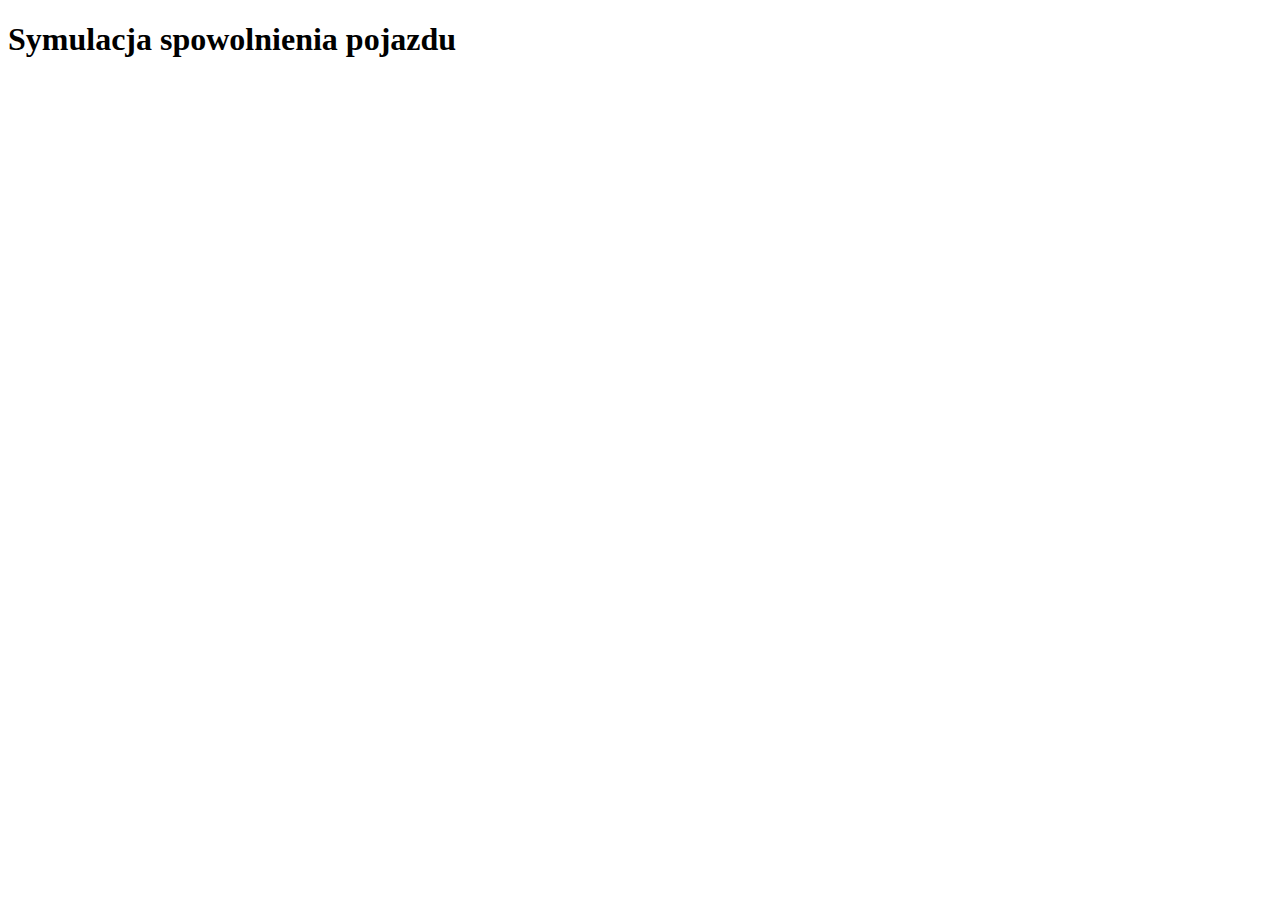
==== templates/index.html @ 3f349136 "Dodanie plikow" ====
<!DOCTYPE html>
<html lang="pl">
<head>
    <meta charset="UTF-8" />
    <title>Symulacja hamowania</title>
    <!-- Załączamy Plotly z CDN -->
    <script src="https://cdn.plot.ly/plotly-latest.min.js"></script>
</head>
<body>
    <h1>Symulacja spowolnienia pojazdu</h1>
    <div id="myPlot" style="width:800px;height:500px;"></div>

    <script>
    // Po załadowaniu strony pobieramy dane z /data
    fetch('/data')
        .then(response => response.json())
        .then(data => {
            const time = data.time;
            const velocity = data.velocity;

            // Przygotowanie danych wstępnych do wykresu
            var trace = {
                x: [time[0]], 
                y: [velocity[0]],
                mode: 'lines',
                line: {color: 'blue'},
                name: 'Prędkość'
            };

            var layout = {
                title: 'Prędkość pojazdu w czasie',
                xaxis: { title: 'Czas [s]' },
                yaxis: { title: 'Prędkość [m/s]' }
            };

            // Inicjalizacja wykresu
            Plotly.newPlot('myPlot', [trace], layout);

            // Funkcja do animacji
            let currentIndex = 0;
            const interval = 100; // interwał w ms między aktualizacjami (np. 100 ms)

            const timer = setInterval(() => {
                currentIndex++;
                if (currentIndex >= time.length) {
                    clearInterval(timer);
                } else {
                    // Uaktualniamy dane
                    Plotly.extendTraces('myPlot', {
                        x: [[time[currentIndex]]],
                        y: [[velocity[currentIndex]]]
                    }, [0]);
                }
            }, interval);

        })
        .catch(error => console.error(error));
    </script>
</body>
</html>
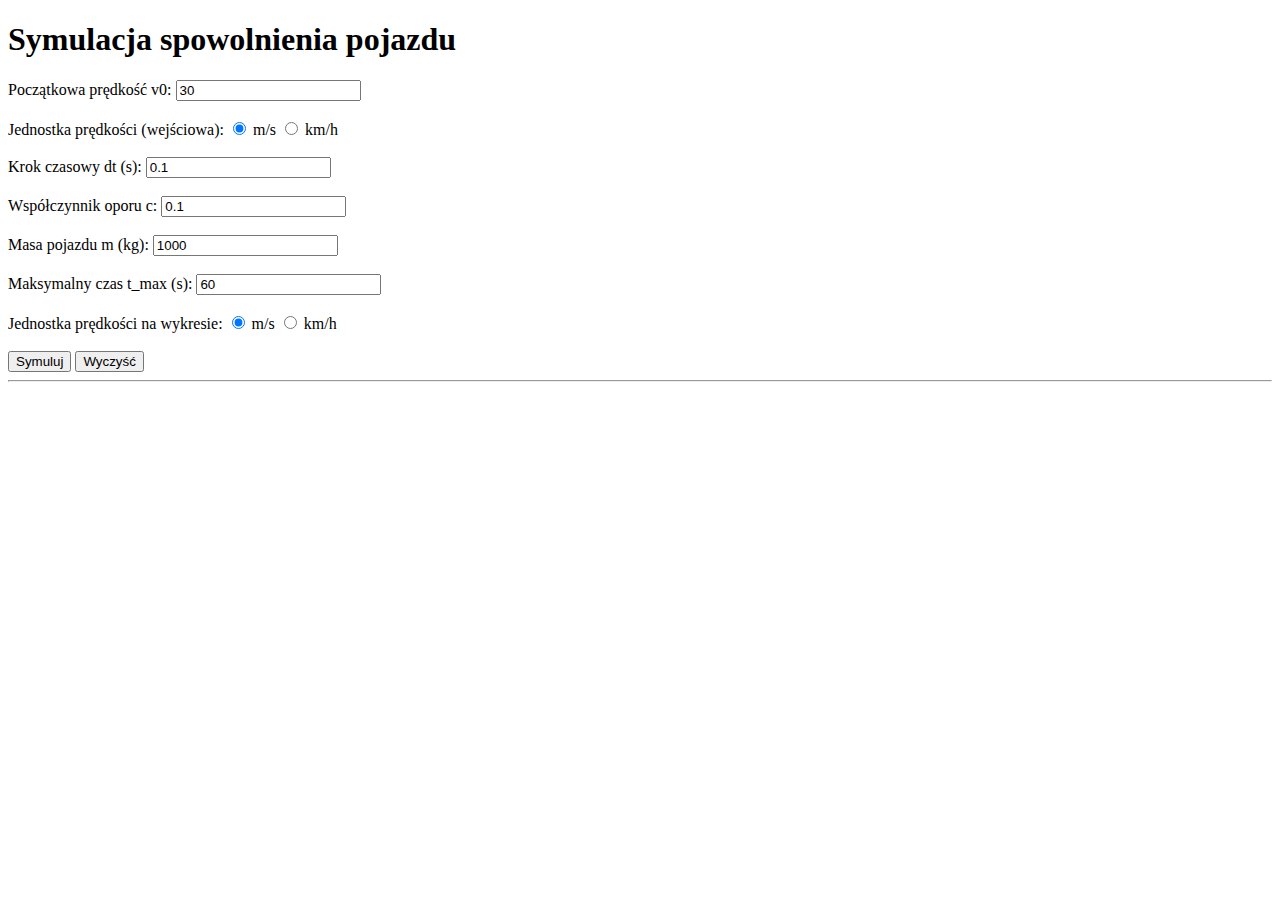
==== commit 8bd897c1: "Poprawki kodu" ====
--- a/templates/index.html
+++ b/templates/index.html
@@ -8,53 +8,175 @@
 </head>
 <body>
     <h1>Symulacja spowolnienia pojazdu</h1>
+
+    <form id="paramForm">
+        <!-- Wartość v0 (liczba) -->
+        <label for="v0">Początkowa prędkość v0:</label>
+        <input type="number" id="v0" value="30" step="0.1">
+        <br><br>
+
+        <!-- Jednostka prędkości wejściowa -->
+        <label>Jednostka prędkości (wejściowa):</label>
+        <input type="radio" name="velocityUnitInput" value="ms" checked> m/s
+        <input type="radio" name="velocityUnitInput" value="kmh"> km/h
+        <br><br>
+
+        <!-- Krok czasowy, współczynnik oporu, masa, czas -->
+        <label>
+            Krok czasowy dt (s):
+            <input type="number" id="dt" value="0.1" step="0.01">
+        </label>
+        <br><br>
+
+        <label>
+            Współczynnik oporu c:
+            <input type="number" id="c" value="0.1" step="0.01">
+        </label>
+        <br><br>
+
+        <label>
+            Masa pojazdu m (kg):
+            <input type="number" id="mass" value="1000" step="10">
+        </label>
+        <br><br>
+
+        <label>
+            Maksymalny czas t_max (s):
+            <input type="number" id="t_max" value="60" step="1">
+        </label>
+        <br><br>
+
+        <!-- Jednostka prędkości wyjściowa (co chcemy widzieć na wykresie) -->
+        <label>Jednostka prędkości na wykresie:</label>
+        <input type="radio" name="velocityUnitOutput" value="ms" checked> m/s
+        <input type="radio" name="velocityUnitOutput" value="kmh"> km/h
+        <br><br>
+
+        <button type="button" id="simulateBtn">Symuluj</button>
+        <button type="button" id="clearBtn">Wyczyść</button>
+    </form>
+
+    <hr>
+
     <div id="myPlot" style="width:800px;height:500px;"></div>
 
     <script>
-    // Po załadowaniu strony pobieramy dane z /data
-    fetch('/data')
-        .then(response => response.json())
-        .then(data => {
-            const time = data.time;
-            const velocity = data.velocity;
+    // Zmienna globalna do przetrzymywania timer-a animacji,
+    // żeby móc go czyścić przy ponownym kliknięciu lub przycisku "Wyczyść".
+    let simulationTimer = null;
 
-            // Przygotowanie danych wstępnych do wykresu
-            var trace = {
-                x: [time[0]], 
-                y: [velocity[0]],
-                mode: 'lines',
-                line: {color: 'blue'},
-                name: 'Prędkość'
-            };
+    document.getElementById('simulateBtn').addEventListener('click', function() {
+        // Jeżeli mieliśmy uruchomiony interwał z poprzedniej symulacji, wyłączamy go:
+        if (simulationTimer) {
+            clearInterval(simulationTimer);
+            simulationTimer = null;
+        }
 
-            var layout = {
-                title: 'Prędkość pojazdu w czasie',
-                xaxis: { title: 'Czas [s]' },
-                yaxis: { title: 'Prędkość [m/s]' }
-            };
+        // Czyścimy poprzedni wykres (jeżeli istnieje)
+        Plotly.purge('myPlot');
 
-            // Inicjalizacja wykresu
-            Plotly.newPlot('myPlot', [trace], layout);
+        // Zbieramy dane z formularza
+        const v0Input = parseFloat(document.getElementById('v0').value);
+        const dt = parseFloat(document.getElementById('dt').value);
+        const c = parseFloat(document.getElementById('c').value);
+        const m = parseFloat(document.getElementById('mass').value);
+        const t_max = parseFloat(document.getElementById('t_max').value);
 
-            // Funkcja do animacji
-            let currentIndex = 0;
-            const interval = 100; // interwał w ms między aktualizacjami (np. 100 ms)
+        // Jednostka wejściowa v0
+        const velocityUnitInput = document.querySelector('input[name="velocityUnitInput"]:checked').value;
+        // Konwersja do m/s
+        let v0_ms = v0Input;
+        if (velocityUnitInput === 'kmh') {
+            v0_ms = v0Input / 3.6;
+        }
 
-            const timer = setInterval(() => {
-                currentIndex++;
-                if (currentIndex >= time.length) {
-                    clearInterval(timer);
-                } else {
-                    // Uaktualniamy dane
-                    Plotly.extendTraces('myPlot', {
-                        x: [[time[currentIndex]]],
-                        y: [[velocity[currentIndex]]]
-                    }, [0]);
+        // Jednostka wyjściowa
+        const velocityUnitOutput = document.querySelector('input[name="velocityUnitOutput"]:checked').value;
+
+        // Składamy URL do naszego endpointu
+        const url = `/data?v0=${v0_ms}&dt=${dt}&c=${c}&m=${m}&t_max=${t_max}`;
+
+        // Pobieramy dane z serwera
+        fetch(url)
+            .then(response => response.json())
+            .then(data => {
+                const time = data.time;         // [s]
+                let velocity = data.velocity;   // [m/s]
+
+                // Ewentualna konwersja do km/h, jeśli użytkownik wybrał
+                if (velocityUnitOutput === 'kmh') {
+                    velocity = velocity.map(v => v * 3.6);
                 }
-            }, interval);
 
-        })
-        .catch(error => console.error(error));
+                // Przygotowujemy pierwszy punkt do animacji
+                const trace = {
+                    x: [time[0]],
+                    y: [velocity[0]],
+                    mode: 'lines',
+                    line: { color: 'blue' },
+                    name: (velocityUnitOutput === 'kmh')
+                          ? 'Prędkość (km/h)' : 'Prędkość (m/s)'
+                };
+
+                const layout = {
+                    title: 'Prędkość pojazdu w czasie',
+                    xaxis: { title: 'Czas [s]' },
+                    yaxis: {
+                        title: (velocityUnitOutput === 'kmh')
+                               ? 'Prędkość [km/h]' : 'Prędkość [m/s]'
+                    }
+                };
+
+                // Inicjalizacja wykresu
+                Plotly.newPlot('myPlot', [trace], layout);
+
+                // Animacja – dodawanie kolejnych punktów
+                let currentIndex = 0;
+                const intervalMs = 50; // co 50 ms dodajemy kolejny punkt
+
+                simulationTimer = setInterval(() => {
+                    currentIndex++;
+                    if (currentIndex >= time.length) {
+                        clearInterval(simulationTimer);
+                        simulationTimer = null;
+                    } else {
+                        Plotly.extendTraces('myPlot', {
+                            x: [[time[currentIndex]]],
+                            y: [[velocity[currentIndex]]]
+                        }, [0]);
+                    }
+                }, intervalMs);
+            })
+            .catch(error => console.error(error));
+    });
+
+    // Obsługa przycisku „Wyczyść”
+    document.getElementById('clearBtn').addEventListener('click', function() {
+        // Czyścimy ewentualny interwał
+        if (simulationTimer) {
+            clearInterval(simulationTimer);
+            simulationTimer = null;
+        }
+
+        // Czyścimy wykres
+        Plotly.purge('myPlot');
+
+        // Reset formularza do wartości domyślnych
+        // (można użyć document.getElementById("paramForm").reset(), ale wtedy
+        // radio buttony ustawią się na to, co jest w HTML jako "checked".
+        // Jeśli chcemy coś innego - ustawiamy ręcznie.)
+
+        document.getElementById('v0').value = '30';
+        document.getElementById('dt').value = '0.1';
+        document.getElementById('c').value = '0.1';
+        document.getElementById('mass').value = '1000';
+        document.getElementById('t_max').value = '60';
+
+        // Radio input (wejściowa jednostka v0)
+        document.querySelector('input[name="velocityUnitInput"][value="ms"]').checked = true;
+        // Radio output (jednostka wykresu)
+        document.querySelector('input[name="velocityUnitOutput"][value="ms"]').checked = true;
+    });
     </script>
 </body>
 </html>
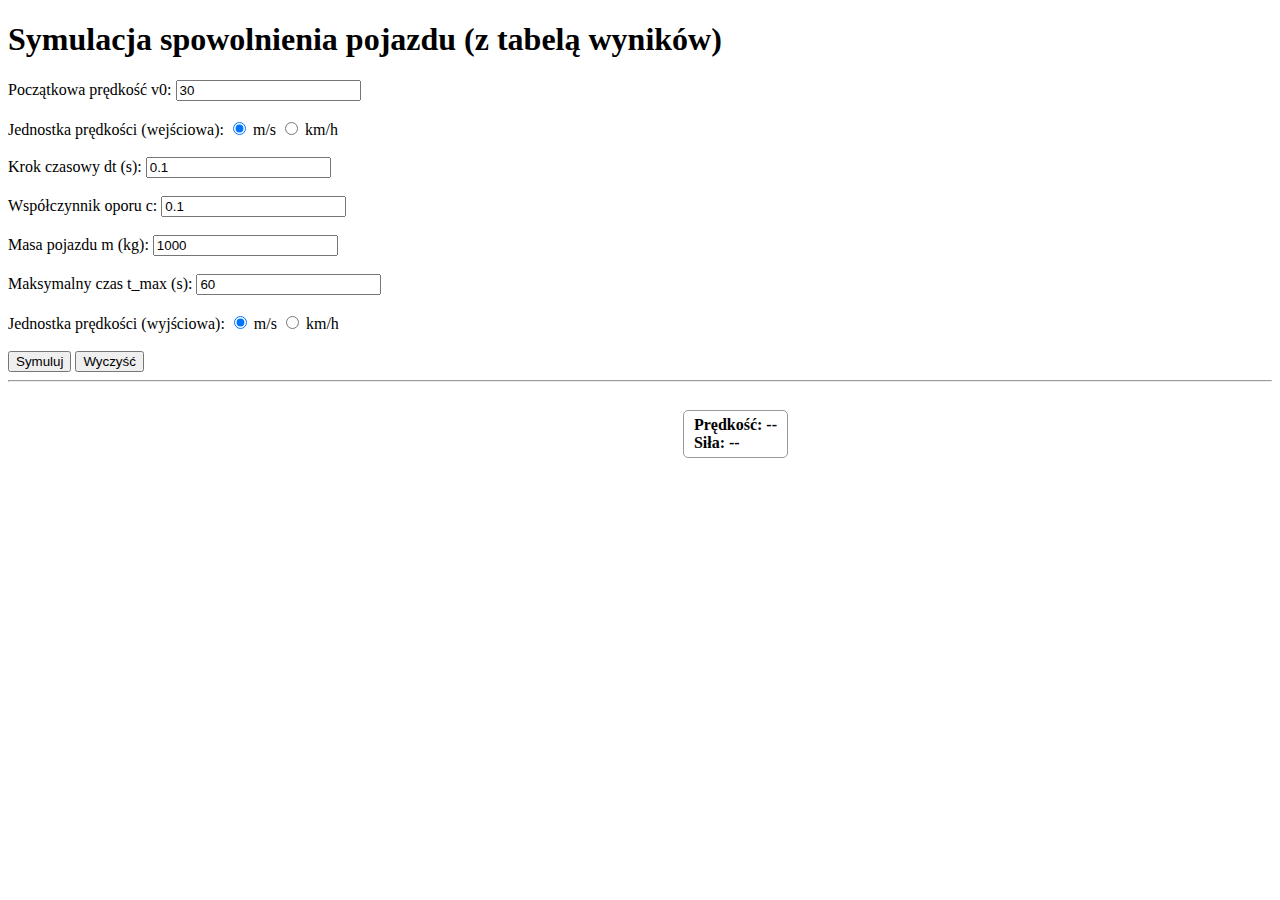
==== commit efaa9aa3: "Dodanie wykresu i poprawa wydajnosci" ====
--- a/templates/index.html
+++ b/templates/index.html
@@ -1,182 +1,297 @@
 <!DOCTYPE html>
 <html lang="pl">
 <head>
-    <meta charset="UTF-8" />
-    <title>Symulacja hamowania</title>
-    <!-- Załączamy Plotly z CDN -->
-    <script src="https://cdn.plot.ly/plotly-latest.min.js"></script>
+  <meta charset="UTF-8" />
+  <title>Symulacja hamowania – tabela wyników</title>
+  <!-- Załączamy Plotly z CDN -->
+  <script src="https://cdn.plot.ly/plotly-latest.min.js"></script>
+  <style>
+    /* Kontener na wykres */
+    #plotContainer {
+      position: relative;
+      width: 800px;
+      height: 500px;
+    }
+    /* Licznik prędkości i siły w rogu wykresu */
+    #infoDisplay {
+      position: absolute;
+      right: 20px;
+      top: 20px;
+      background-color: rgba(255,255,255,0.8);
+      padding: 5px 10px;
+      border: 1px solid #999;
+      border-radius: 5px;
+      font-weight: bold;
+      z-index: 9999; /* aby był nad wykresem */
+    }
+    /* Tabela wyników */
+    #resultsTable table {
+      border-collapse: collapse;
+      margin-top: 20px;
+    }
+    #resultsTable th, #resultsTable td {
+      border: 1px solid #ccc;
+      padding: 5px 10px;
+      text-align: center;
+    }
+    #resultsTable th {
+      background-color: #eee;
+    }
+  </style>
 </head>
 <body>
-    <h1>Symulacja spowolnienia pojazdu</h1>
-
-    <form id="paramForm">
-        <!-- Wartość v0 (liczba) -->
-        <label for="v0">Początkowa prędkość v0:</label>
-        <input type="number" id="v0" value="30" step="0.1">
-        <br><br>
-
-        <!-- Jednostka prędkości wejściowa -->
-        <label>Jednostka prędkości (wejściowa):</label>
-        <input type="radio" name="velocityUnitInput" value="ms" checked> m/s
-        <input type="radio" name="velocityUnitInput" value="kmh"> km/h
-        <br><br>
-
-        <!-- Krok czasowy, współczynnik oporu, masa, czas -->
-        <label>
-            Krok czasowy dt (s):
-            <input type="number" id="dt" value="0.1" step="0.01">
-        </label>
-        <br><br>
-
-        <label>
-            Współczynnik oporu c:
-            <input type="number" id="c" value="0.1" step="0.01">
-        </label>
-        <br><br>
-
-        <label>
-            Masa pojazdu m (kg):
-            <input type="number" id="mass" value="1000" step="10">
-        </label>
-        <br><br>
-
-        <label>
-            Maksymalny czas t_max (s):
-            <input type="number" id="t_max" value="60" step="1">
-        </label>
-        <br><br>
-
-        <!-- Jednostka prędkości wyjściowa (co chcemy widzieć na wykresie) -->
-        <label>Jednostka prędkości na wykresie:</label>
-        <input type="radio" name="velocityUnitOutput" value="ms" checked> m/s
-        <input type="radio" name="velocityUnitOutput" value="kmh"> km/h
-        <br><br>
-
-        <button type="button" id="simulateBtn">Symuluj</button>
-        <button type="button" id="clearBtn">Wyczyść</button>
-    </form>
-
-    <hr>
-
-    <div id="myPlot" style="width:800px;height:500px;"></div>
-
-    <script>
-    // Zmienna globalna do przetrzymywania timer-a animacji,
-    // żeby móc go czyścić przy ponownym kliknięciu lub przycisku "Wyczyść".
-    let simulationTimer = null;
-
-    document.getElementById('simulateBtn').addEventListener('click', function() {
-        // Jeżeli mieliśmy uruchomiony interwał z poprzedniej symulacji, wyłączamy go:
-        if (simulationTimer) {
+
+<h1>Symulacja spowolnienia pojazdu (z tabelą wyników)</h1>
+
+<form id="paramForm">
+  <label>Początkowa prędkość v0:</label>
+  <input type="number" id="v0" value="30" step="0.1">
+  <br><br>
+
+  <label>Jednostka prędkości (wejściowa):</label>
+  <input type="radio" name="velocityUnitInput" value="ms" checked> m/s
+  <input type="radio" name="velocityUnitInput" value="kmh"> km/h
+  <br><br>
+
+  <label>Krok czasowy dt (s):</label>
+  <input type="number" id="dt" value="0.1" step="0.01">
+  <br><br>
+
+  <label>Współczynnik oporu c:</label>
+  <input type="number" id="c" value="0.1" step="0.01">
+  <br><br>
+
+  <label>Masa pojazdu m (kg):</label>
+  <input type="number" id="mass" value="1000" step="10">
+  <br><br>
+
+  <label>Maksymalny czas t_max (s):</label>
+  <input type="number" id="t_max" value="60" step="1">
+  <br><br>
+
+  <label>Jednostka prędkości (wyjściowa):</label>
+  <input type="radio" name="velocityUnitOutput" value="ms" checked> m/s
+  <input type="radio" name="velocityUnitOutput" value="kmh"> km/h
+  <br><br>
+
+  <button type="button" id="simulateBtn">Symuluj</button>
+  <button type="button" id="clearBtn">Wyczyść</button>
+</form>
+
+<hr>
+
+<div id="plotContainer">
+  <div id="myPlot" style="width: 100%; height: 100%;"></div>
+  <!-- Tu wyświetlamy prędkość i siłę -->
+  <div id="infoDisplay">
+    Prędkość: --<br>
+    Siła: --
+  </div>
+</div>
+
+<!-- Kontener, w którym wstawimy tabelę z wynikami -->
+<div id="resultsTable"></div>
+
+<script>
+  let simulationTimer = null;
+
+  document.getElementById('simulateBtn').addEventListener('click', function() {
+    // Kasujemy ewentualny poprzedni timer
+    if (simulationTimer) {
+      clearInterval(simulationTimer);
+      simulationTimer = null;
+    }
+
+    // Czyścimy poprzedni wykres
+    Plotly.purge('myPlot');
+    document.getElementById('infoDisplay').innerHTML = `Prędkość: --<br>Siła: --`;
+
+    // Czyścimy poprzednią tabelę wyników (o ile jest)
+    document.getElementById('resultsTable').innerHTML = '';
+
+    // Pobieramy dane z formularza
+    const v0Input = parseFloat(document.getElementById('v0').value);
+    const dt = parseFloat(document.getElementById('dt').value);
+    const c = parseFloat(document.getElementById('c').value);
+    const m = parseFloat(document.getElementById('mass').value);
+    const t_max = parseFloat(document.getElementById('t_max').value);
+
+    // Wejściowa jednostka prędkości
+    const velocityUnitInput = document.querySelector('input[name="velocityUnitInput"]:checked').value;
+    let v0_ms = v0Input;
+    if (velocityUnitInput === 'kmh') {
+      v0_ms = v0_ms / 3.6;
+    }
+
+    // Wyjściowa jednostka prędkości
+    const velocityUnitOutput = document.querySelector('input[name="velocityUnitOutput"]:checked').value;
+
+    // Budujemy URL do /data
+    const url = `/data?v0=${v0_ms}&dt=${dt}&c=${c}&m=${m}&t_max=${t_max}`;
+
+    fetch(url)
+      .then(response => response.json())
+      .then(data => {
+        const time = data.time;           // [s]
+        const velocitySI = data.velocity; // [m/s]
+        // Konwertujemy do km/h, jeśli trzeba
+        let velocityOut = [...velocitySI];
+        if (velocityUnitOutput === 'kmh') {
+          velocityOut = velocityOut.map(v => v * 3.6);
+        }
+
+        // Obliczamy siły oporu (F_drag = c * v^2) w [N]
+        // (tutaj v - w [m/s])
+        const dragForces = velocitySI.map(v => c * v * v);
+
+        // Tablice na dane do rysowania
+        const xData = [];
+        const yData = [];
+
+        // Główny trace: jedna, niebieska linia
+        const traceMain = {
+          x: xData,
+          y: yData,
+          mode: 'lines',
+          line: {
+            color: 'blue',
+            width: 3
+          },
+          name: 'Prędkość'
+        };
+
+        // Tworzymy wykres (na razie pusty)
+        const layout = {
+          title: 'Prędkość pojazdu w czasie',
+          xaxis: { title: 'Czas [s]' },
+          yaxis: {
+            title: (velocityUnitOutput === 'kmh')
+              ? 'Prędkość [km/h]' 
+              : 'Prędkość [m/s]'
+          }
+        };
+
+        Plotly.newPlot('myPlot', [traceMain], layout);
+
+        // ANIMACJA: co 50 ms dodajemy jeden punkt
+        let currentIndex = 0;
+        const intervalMs = 50;
+        const totalPoints = time.length;
+
+        simulationTimer = setInterval(() => {
+          if (currentIndex >= totalPoints) {
             clearInterval(simulationTimer);
             simulationTimer = null;
+
+            // Kiedy skończy się animacja, tworzymy TABELĘ wyników:
+            generateResultsTable();
+
+            return;
+          }
+
+          // Doklejamy kolejne punkty
+          xData.push(time[currentIndex]);
+          yData.push(velocityOut[currentIndex]);
+
+          // Aktualizujemy wykres (trace #0)
+          Plotly.update('myPlot', {
+            x: [xData],
+            y: [yData]
+          }, {}, [0]);
+
+          // Wyświetlamy prędkość i siłę w rogu
+          const speedValue = velocityOut[currentIndex].toFixed(2);
+          const forceValue = dragForces[currentIndex].toFixed(2);
+
+          document.getElementById('infoDisplay').innerHTML =
+            `Prędkość: ${speedValue} ${(velocityUnitOutput === 'kmh') ? 'km/h' : 'm/s'}<br>` +
+            `Siła: ${forceValue} N`;
+
+          currentIndex++;
+        }, intervalMs);
+
+        // Funkcja, która po zakończeniu animacji generuje tabelę
+        function generateResultsTable() {
+          // Budujemy HTML w postaci <table> z <thead> i <tbody>
+          let html = `
+            <table>
+              <thead>
+                <tr>
+                  <th>Nr iteracji</th>
+                  <th>Czas [s]</th>
+                  <th>Prędkość [${(velocityUnitOutput === 'kmh') ? 'km/h' : 'm/s'}]</th>
+                  <th>Δ Prędkość</th>
+                  <th>Siła [N]</th>
+                  <th>Δ Siła</th>
+                </tr>
+              </thead>
+              <tbody>
+          `;
+
+          for (let i = 0; i < time.length; i++) {
+            // Czas
+            const tVal = time[i].toFixed(2);
+            // Prędkość (w wybranej jednostce, 2 miejsca po przecinku)
+            const vVal = velocityOut[i].toFixed(2);
+            // Zmiana prędkości w stosunku do poprzedniego punktu:
+            // (pierwszy punkt -> brak poprzedniego, więc 0)
+            let dv = 0.0;
+            if (i > 0) {
+              dv = velocityOut[i] - velocityOut[i - 1];
+            }
+            const dvVal = dv.toFixed(2);
+
+            // Siła
+            const fVal = dragForces[i].toFixed(2);
+            // Zmiana siły
+            let df = 0.0;
+            if (i > 0) {
+              df = dragForces[i] - dragForces[i - 1];
+            }
+            const dfVal = df.toFixed(2);
+
+            html += `
+              <tr>
+                <td>${i}</td>
+                <td>${tVal}</td>
+                <td>${vVal}</td>
+                <td>${dvVal}</td>
+                <td>${fVal}</td>
+                <td>${dfVal}</td>
+              </tr>
+            `;
+          }
+
+          html += `</tbody></table>`;
+
+          // Wstawiamy tabelę do #resultsTable
+          document.getElementById('resultsTable').innerHTML = html;
         }
-
-        // Czyścimy poprzedni wykres (jeżeli istnieje)
-        Plotly.purge('myPlot');
-
-        // Zbieramy dane z formularza
-        const v0Input = parseFloat(document.getElementById('v0').value);
-        const dt = parseFloat(document.getElementById('dt').value);
-        const c = parseFloat(document.getElementById('c').value);
-        const m = parseFloat(document.getElementById('mass').value);
-        const t_max = parseFloat(document.getElementById('t_max').value);
-
-        // Jednostka wejściowa v0
-        const velocityUnitInput = document.querySelector('input[name="velocityUnitInput"]:checked').value;
-        // Konwersja do m/s
-        let v0_ms = v0Input;
-        if (velocityUnitInput === 'kmh') {
-            v0_ms = v0Input / 3.6;
-        }
-
-        // Jednostka wyjściowa
-        const velocityUnitOutput = document.querySelector('input[name="velocityUnitOutput"]:checked').value;
-
-        // Składamy URL do naszego endpointu
-        const url = `/data?v0=${v0_ms}&dt=${dt}&c=${c}&m=${m}&t_max=${t_max}`;
-
-        // Pobieramy dane z serwera
-        fetch(url)
-            .then(response => response.json())
-            .then(data => {
-                const time = data.time;         // [s]
-                let velocity = data.velocity;   // [m/s]
-
-                // Ewentualna konwersja do km/h, jeśli użytkownik wybrał
-                if (velocityUnitOutput === 'kmh') {
-                    velocity = velocity.map(v => v * 3.6);
-                }
-
-                // Przygotowujemy pierwszy punkt do animacji
-                const trace = {
-                    x: [time[0]],
-                    y: [velocity[0]],
-                    mode: 'lines',
-                    line: { color: 'blue' },
-                    name: (velocityUnitOutput === 'kmh')
-                          ? 'Prędkość (km/h)' : 'Prędkość (m/s)'
-                };
-
-                const layout = {
-                    title: 'Prędkość pojazdu w czasie',
-                    xaxis: { title: 'Czas [s]' },
-                    yaxis: {
-                        title: (velocityUnitOutput === 'kmh')
-                               ? 'Prędkość [km/h]' : 'Prędkość [m/s]'
-                    }
-                };
-
-                // Inicjalizacja wykresu
-                Plotly.newPlot('myPlot', [trace], layout);
-
-                // Animacja – dodawanie kolejnych punktów
-                let currentIndex = 0;
-                const intervalMs = 50; // co 50 ms dodajemy kolejny punkt
-
-                simulationTimer = setInterval(() => {
-                    currentIndex++;
-                    if (currentIndex >= time.length) {
-                        clearInterval(simulationTimer);
-                        simulationTimer = null;
-                    } else {
-                        Plotly.extendTraces('myPlot', {
-                            x: [[time[currentIndex]]],
-                            y: [[velocity[currentIndex]]]
-                        }, [0]);
-                    }
-                }, intervalMs);
-            })
-            .catch(error => console.error(error));
-    });
-
-    // Obsługa przycisku „Wyczyść”
-    document.getElementById('clearBtn').addEventListener('click', function() {
-        // Czyścimy ewentualny interwał
-        if (simulationTimer) {
-            clearInterval(simulationTimer);
-            simulationTimer = null;
-        }
-
-        // Czyścimy wykres
-        Plotly.purge('myPlot');
-
-        // Reset formularza do wartości domyślnych
-        // (można użyć document.getElementById("paramForm").reset(), ale wtedy
-        // radio buttony ustawią się na to, co jest w HTML jako "checked".
-        // Jeśli chcemy coś innego - ustawiamy ręcznie.)
-
-        document.getElementById('v0').value = '30';
-        document.getElementById('dt').value = '0.1';
-        document.getElementById('c').value = '0.1';
-        document.getElementById('mass').value = '1000';
-        document.getElementById('t_max').value = '60';
-
-        // Radio input (wejściowa jednostka v0)
-        document.querySelector('input[name="velocityUnitInput"][value="ms"]').checked = true;
-        // Radio output (jednostka wykresu)
-        document.querySelector('input[name="velocityUnitOutput"][value="ms"]').checked = true;
-    });
-    </script>
+      })
+      .catch(err => console.error(err));
+  });
+
+  // Obsługa przycisku „Wyczyść”
+  document.getElementById('clearBtn').addEventListener('click', function() {
+    if (simulationTimer) {
+      clearInterval(simulationTimer);
+      simulationTimer = null;
+    }
+    Plotly.purge('myPlot');
+    document.getElementById('infoDisplay').innerHTML = `Prędkość: --<br>Siła: --`;
+    document.getElementById('resultsTable').innerHTML = '';
+
+    // Reset formularza do wartości domyślnych
+    document.getElementById('v0').value = '30';
+    document.getElementById('dt').value = '0.1';
+    document.getElementById('c').value = '0.1';
+    document.getElementById('mass').value = '1000';
+    document.getElementById('t_max').value = '60';
+
+    document.querySelector('input[name="velocityUnitInput"][value="ms"]').checked = true;
+    document.querySelector('input[name="velocityUnitOutput"][value="ms"]').checked = true;
+  });
+</script>
+
 </body>
 </html>
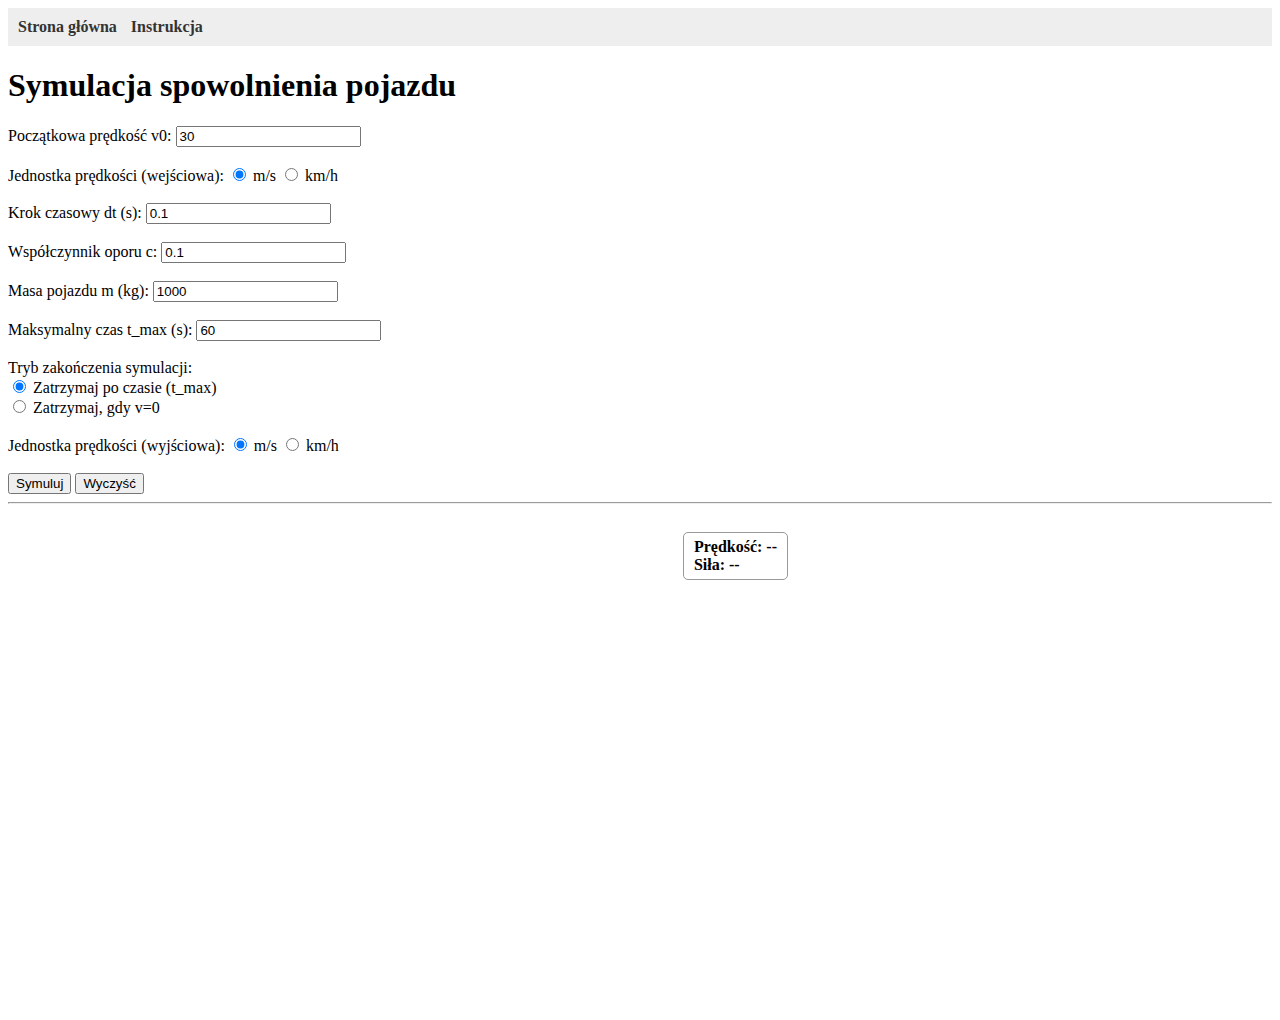
==== commit 03c36ad3: "Koncowe zmiany" ====
--- a/templates/index.html
+++ b/templates/index.html
@@ -2,17 +2,16 @@
 <html lang="pl">
 <head>
   <meta charset="UTF-8" />
-  <title>Symulacja hamowania – tabela wyników</title>
-  <!-- Załączamy Plotly z CDN -->
+  <title>Symulacja hamowania – z tabelą i wyborem trybu zakończenia</title>
   <script src="https://cdn.plot.ly/plotly-latest.min.js"></script>
   <style>
-    /* Kontener na wykres */
+    /* Styl kontenera na wykres */
     #plotContainer {
       position: relative;
       width: 800px;
       height: 500px;
     }
-    /* Licznik prędkości i siły w rogu wykresu */
+    /* Panel z bieżącą prędkością i siłą */
     #infoDisplay {
       position: absolute;
       right: 20px;
@@ -22,7 +21,7 @@
       border: 1px solid #999;
       border-radius: 5px;
       font-weight: bold;
-      z-index: 9999; /* aby był nad wykresem */
+      z-index: 9999;
     }
     /* Tabela wyników */
     #resultsTable table {
@@ -37,11 +36,27 @@
     #resultsTable th {
       background-color: #eee;
     }
+    .navbar {
+    background-color: #eee;
+    padding: 10px;
+    margin-bottom: 20px;
+    }
+    .navbar a {
+    margin-right: 10px;
+    text-decoration: none;
+    color: #333;
+    font-weight: bold;
+    }
   </style>
 </head>
 <body>
 
-<h1>Symulacja spowolnienia pojazdu (z tabelą wyników)</h1>
+<div class="navbar">
+        <a href="/">Strona główna</a>
+        <a href="/instrukcja">Instrukcja</a>
+    </div>
+
+    <h1>Symulacja spowolnienia pojazdu</h1>
 
 <form id="paramForm">
   <label>Początkowa prędkość v0:</label>
@@ -69,6 +84,14 @@
   <input type="number" id="t_max" value="60" step="1">
   <br><br>
 
+  <!-- Wybór trybu zakończenia symulacji -->
+  <label>Tryb zakończenia symulacji:</label>
+  <br>
+  <input type="radio" name="stopMode" value="time" checked> Zatrzymaj po czasie (t_max)
+  <br>
+  <input type="radio" name="stopMode" value="velocity"> Zatrzymaj, gdy v=0
+  <br><br>
+
   <label>Jednostka prędkości (wyjściowa):</label>
   <input type="radio" name="velocityUnitOutput" value="ms" checked> m/s
   <input type="radio" name="velocityUnitOutput" value="kmh"> km/h
@@ -82,31 +105,27 @@
 
 <div id="plotContainer">
   <div id="myPlot" style="width: 100%; height: 100%;"></div>
-  <!-- Tu wyświetlamy prędkość i siłę -->
   <div id="infoDisplay">
     Prędkość: --<br>
     Siła: --
   </div>
 </div>
 
-<!-- Kontener, w którym wstawimy tabelę z wynikami -->
+<!-- Kontener na tabelę z wynikami -->
 <div id="resultsTable"></div>
 
 <script>
   let simulationTimer = null;
 
   document.getElementById('simulateBtn').addEventListener('click', function() {
-    // Kasujemy ewentualny poprzedni timer
+    // Anuluj ewentualną poprzednią animację
     if (simulationTimer) {
       clearInterval(simulationTimer);
       simulationTimer = null;
     }
 
-    // Czyścimy poprzedni wykres
     Plotly.purge('myPlot');
     document.getElementById('infoDisplay').innerHTML = `Prędkość: --<br>Siła: --`;
-
-    // Czyścimy poprzednią tabelę wyników (o ile jest)
     document.getElementById('resultsTable').innerHTML = '';
 
     // Pobieramy dane z formularza
@@ -116,39 +135,41 @@
     const m = parseFloat(document.getElementById('mass').value);
     const t_max = parseFloat(document.getElementById('t_max').value);
 
-    // Wejściowa jednostka prędkości
+    // Jednostka wejściowa v0
     const velocityUnitInput = document.querySelector('input[name="velocityUnitInput"]:checked').value;
     let v0_ms = v0Input;
     if (velocityUnitInput === 'kmh') {
       v0_ms = v0_ms / 3.6;
     }
 
-    // Wyjściowa jednostka prędkości
+    // Jednostka wyjściowa
     const velocityUnitOutput = document.querySelector('input[name="velocityUnitOutput"]:checked').value;
 
-    // Budujemy URL do /data
-    const url = `/data?v0=${v0_ms}&dt=${dt}&c=${c}&m=${m}&t_max=${t_max}`;
+    // Tryb zakończenia symulacji
+    const stopMode = document.querySelector('input[name="stopMode"]:checked').value; 
+    // => "time" lub "velocity"
+
+    // Budujemy url do /data
+    const url = `/data?v0=${v0_ms}&dt=${dt}&c=${c}&m=${m}&t_max=${t_max}&stop_mode=${stopMode}`;
 
     fetch(url)
       .then(response => response.json())
       .then(data => {
-        const time = data.time;           // [s]
-        const velocitySI = data.velocity; // [m/s]
-        // Konwertujemy do km/h, jeśli trzeba
-        let velocityOut = [...velocitySI];
+        const time = data.time;               // [s]
+        const velocitySI = data.velocity;     // [m/s]
+        let velocityOut = [...velocitySI];    // skopiuj
+
         if (velocityUnitOutput === 'kmh') {
           velocityOut = velocityOut.map(v => v * 3.6);
         }
 
-        // Obliczamy siły oporu (F_drag = c * v^2) w [N]
-        // (tutaj v - w [m/s])
+        // Obliczamy siłę oporu w [N]
         const dragForces = velocitySI.map(v => c * v * v);
 
-        // Tablice na dane do rysowania
+        // Przygotowanie do rysowania
         const xData = [];
         const yData = [];
 
-        // Główny trace: jedna, niebieska linia
         const traceMain = {
           x: xData,
           y: yData,
@@ -160,66 +181,58 @@
           name: 'Prędkość'
         };
 
-        // Tworzymy wykres (na razie pusty)
         const layout = {
           title: 'Prędkość pojazdu w czasie',
           xaxis: { title: 'Czas [s]' },
           yaxis: {
-            title: (velocityUnitOutput === 'kmh')
-              ? 'Prędkość [km/h]' 
-              : 'Prędkość [m/s]'
+            title: (velocityUnitOutput === 'kmh') ? 'Prędkość [km/h]' : 'Prędkość [m/s]'
           }
         };
 
         Plotly.newPlot('myPlot', [traceMain], layout);
 
-        // ANIMACJA: co 50 ms dodajemy jeden punkt
+        // Animacja
         let currentIndex = 0;
+        const totalPoints = time.length;
         const intervalMs = 50;
-        const totalPoints = time.length;
 
         simulationTimer = setInterval(() => {
           if (currentIndex >= totalPoints) {
             clearInterval(simulationTimer);
             simulationTimer = null;
 
-            // Kiedy skończy się animacja, tworzymy TABELĘ wyników:
+            // Gdy dotarliśmy do końca - generujemy tabelę
             generateResultsTable();
-
             return;
           }
 
-          // Doklejamy kolejne punkty
           xData.push(time[currentIndex]);
           yData.push(velocityOut[currentIndex]);
 
-          // Aktualizujemy wykres (trace #0)
           Plotly.update('myPlot', {
             x: [xData],
             y: [yData]
           }, {}, [0]);
 
-          // Wyświetlamy prędkość i siłę w rogu
-          const speedValue = velocityOut[currentIndex].toFixed(2);
-          const forceValue = dragForces[currentIndex].toFixed(2);
-
+          // Uaktualniamy panel prędkości i siły
+          const speedVal = velocityOut[currentIndex].toFixed(2);
+          const forceVal = dragForces[currentIndex].toFixed(2);
           document.getElementById('infoDisplay').innerHTML =
-            `Prędkość: ${speedValue} ${(velocityUnitOutput === 'kmh') ? 'km/h' : 'm/s'}<br>` +
-            `Siła: ${forceValue} N`;
+            `Prędkość: ${speedVal} ${(velocityUnitOutput === 'kmh') ? 'km/h' : 'm/s'}<br>` +
+            `Siła: ${forceVal} N`;
 
           currentIndex++;
         }, intervalMs);
 
-        // Funkcja, która po zakończeniu animacji generuje tabelę
+        // Funkcja: generuje tabelę wyników
         function generateResultsTable() {
-          // Budujemy HTML w postaci <table> z <thead> i <tbody>
           let html = `
             <table>
               <thead>
                 <tr>
                   <th>Nr iteracji</th>
                   <th>Czas [s]</th>
-                  <th>Prędkość [${(velocityUnitOutput === 'kmh') ? 'km/h' : 'm/s'}]</th>
+                  <th>Prędkość [${(velocityUnitOutput==='kmh')?'km/h':'m/s'}]</th>
                   <th>Δ Prędkość</th>
                   <th>Siła [N]</th>
                   <th>Δ Siła</th>
@@ -229,24 +242,21 @@
           `;
 
           for (let i = 0; i < time.length; i++) {
-            // Czas
             const tVal = time[i].toFixed(2);
-            // Prędkość (w wybranej jednostce, 2 miejsca po przecinku)
             const vVal = velocityOut[i].toFixed(2);
-            // Zmiana prędkości w stosunku do poprzedniego punktu:
-            // (pierwszy punkt -> brak poprzedniego, więc 0)
-            let dv = 0.0;
+
+            // Zmiana prędkości
+            let dv = 0;
             if (i > 0) {
-              dv = velocityOut[i] - velocityOut[i - 1];
+              dv = velocityOut[i] - velocityOut[i-1];
             }
             const dvVal = dv.toFixed(2);
 
             // Siła
             const fVal = dragForces[i].toFixed(2);
-            // Zmiana siły
-            let df = 0.0;
+            let df = 0;
             if (i > 0) {
-              df = dragForces[i] - dragForces[i - 1];
+              df = dragForces[i] - dragForces[i-1];
             }
             const dfVal = df.toFixed(2);
 
@@ -263,33 +273,32 @@
           }
 
           html += `</tbody></table>`;
-
-          // Wstawiamy tabelę do #resultsTable
           document.getElementById('resultsTable').innerHTML = html;
         }
       })
-      .catch(err => console.error(err));
+      .catch(error => console.error(error));
   });
 
-  // Obsługa przycisku „Wyczyść”
+  // Obsługa przycisku Wyczyść
   document.getElementById('clearBtn').addEventListener('click', function() {
     if (simulationTimer) {
       clearInterval(simulationTimer);
       simulationTimer = null;
     }
     Plotly.purge('myPlot');
-    document.getElementById('infoDisplay').innerHTML = `Prędkość: --<br>Siła: --`;
+    document.getElementById('infoDisplay').innerHTML = 'Prędkość: --<br>Siła: --';
     document.getElementById('resultsTable').innerHTML = '';
 
-    // Reset formularza do wartości domyślnych
+    // Przywróć wartości początkowe
     document.getElementById('v0').value = '30';
     document.getElementById('dt').value = '0.1';
     document.getElementById('c').value = '0.1';
     document.getElementById('mass').value = '1000';
     document.getElementById('t_max').value = '60';
-
+    
     document.querySelector('input[name="velocityUnitInput"][value="ms"]').checked = true;
     document.querySelector('input[name="velocityUnitOutput"][value="ms"]').checked = true;
+    document.querySelector('input[name="stopMode"][value="time"]').checked = true;
   });
 </script>
 
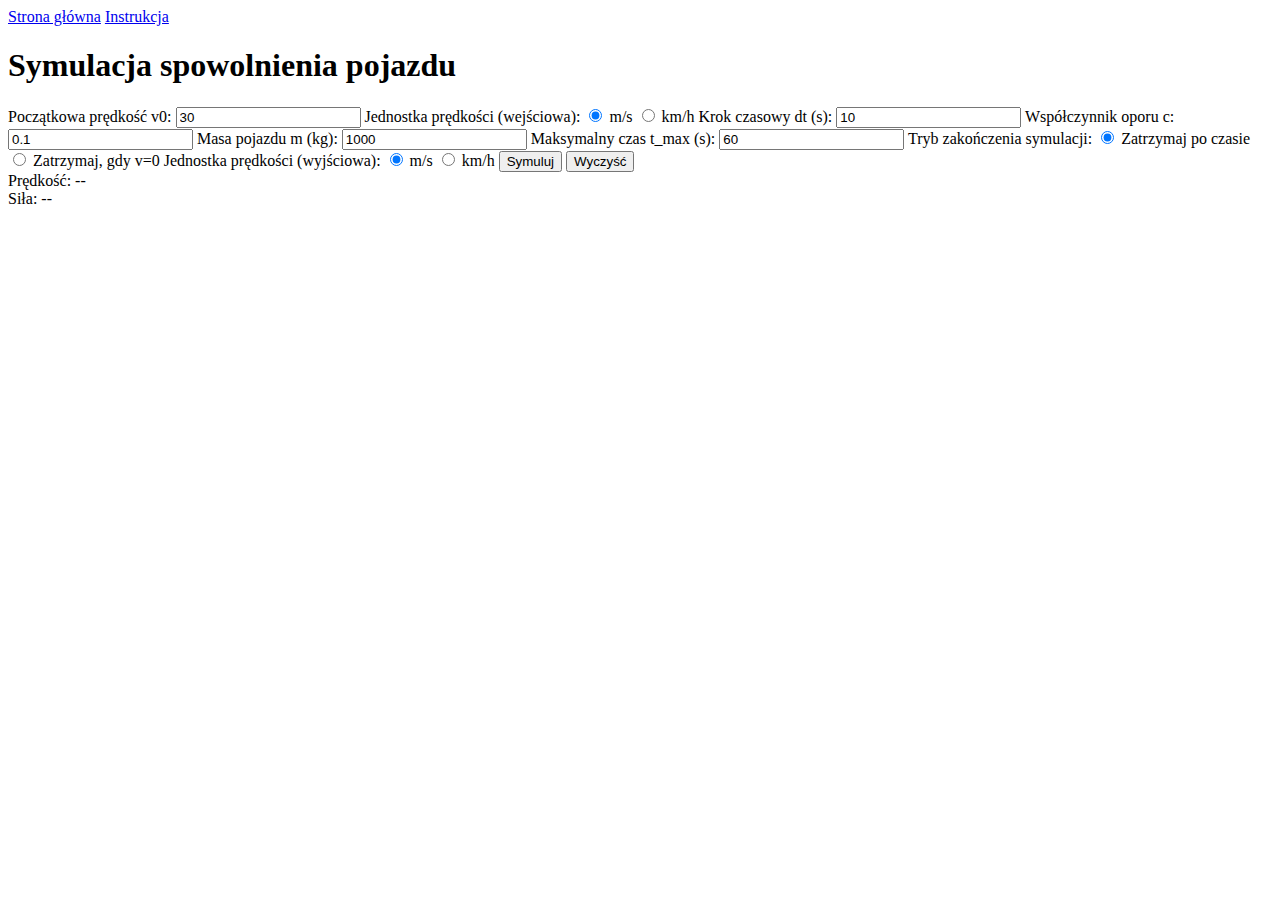
==== commit 58555a9c: "Zmodyfikowanie wygladu i struktury plików" ====
--- a/templates/index.html
+++ b/templates/index.html
@@ -1,306 +1,75 @@
 <!DOCTYPE html>
 <html lang="pl">
+
 <head>
   <meta charset="UTF-8" />
   <title>Symulacja hamowania – z tabelą i wyborem trybu zakończenia</title>
   <script src="https://cdn.plot.ly/plotly-latest.min.js"></script>
-  <style>
-    /* Styl kontenera na wykres */
-    #plotContainer {
-      position: relative;
-      width: 800px;
-      height: 500px;
-    }
-    /* Panel z bieżącą prędkością i siłą */
-    #infoDisplay {
-      position: absolute;
-      right: 20px;
-      top: 20px;
-      background-color: rgba(255,255,255,0.8);
-      padding: 5px 10px;
-      border: 1px solid #999;
-      border-radius: 5px;
-      font-weight: bold;
-      z-index: 9999;
-    }
-    /* Tabela wyników */
-    #resultsTable table {
-      border-collapse: collapse;
-      margin-top: 20px;
-    }
-    #resultsTable th, #resultsTable td {
-      border: 1px solid #ccc;
-      padding: 5px 10px;
-      text-align: center;
-    }
-    #resultsTable th {
-      background-color: #eee;
-    }
-    .navbar {
-    background-color: #eee;
-    padding: 10px;
-    margin-bottom: 20px;
-    }
-    .navbar a {
-    margin-right: 10px;
-    text-decoration: none;
-    color: #333;
-    font-weight: bold;
-    }
-  </style>
+  <link rel="stylesheet" href="{{ url_for('static', filename='style.css') }}">
 </head>
+
 <body>
+  <div class="navbar">
+    <a href="/">Strona główna</a>
+    <a href="/instrukcja">Instrukcja</a>
+  </div>
 
-<div class="navbar">
-        <a href="/">Strona główna</a>
-        <a href="/instrukcja">Instrukcja</a>
+  <h1>Symulacja spowolnienia pojazdu</h1>
+
+  <div id="mainContainer">
+    <!-- Kontener z panelem i wykresem -->
+    <div id="contentRow">
+      <!-- Panel wprowadzania informacji -->
+      <form id="paramForm">
+        <label for="v0">Początkowa prędkość v0:</label>
+        <input type="number" id="v0" value="30" step="0.1">
+
+        <label>Jednostka prędkości (wejściowa):</label>
+        <input type="radio" name="velocityUnitInput" value="ms" checked> m/s
+        <input type="radio" name="velocityUnitInput" value="kmh"> km/h
+
+        <label for="dt">Krok czasowy dt (s):</label>
+        <input type="number" id="dt" value="10" step="0.01">
+
+        <label for="c">Współczynnik oporu c:</label>
+        <input type="number" id="c" value="0.1" step="0.01">
+
+        <label for="mass">Masa pojazdu m (kg):</label>
+        <input type="number" id="mass" value="1000" step="10">
+
+        <label for="t_max">Maksymalny czas t_max (s):</label>
+        <input type="number" id="t_max" value="60" step="1">
+
+        <label>Tryb zakończenia symulacji:</label>
+        <input type="radio" name="stopMode" value="time" checked> Zatrzymaj po czasie <br>
+        <input type="radio" name="stopMode" value="velocity"> Zatrzymaj, gdy v=0
+
+        <label>Jednostka prędkości (wyjściowa):</label>
+        <input type="radio" name="velocityUnitOutput" value="ms" checked> m/s
+        <input type="radio" name="velocityUnitOutput" value="kmh"> km/h
+
+        <button type="button" id="simulateBtn">Symuluj</button>
+        <button type="button" id="clearBtn">Wyczyść</button>
+      </form>
+
+      <!-- Wykres -->
+      <div id="plotContainer">
+        <div id="myPlot" style="width: 100%; height: 100%; position: relative;">
+          <div id="infoDisplay">
+            Prędkość: --<br>
+            Siła: --
+          </div>
+        </div>
+      </div>
     </div>
 
-    <h1>Symulacja spowolnienia pojazdu</h1>
+    <!-- Tabela wyników -->
+    <div id="resultsTable">
+      <!-- Dynamicznie generowana tabela -->
+    </div>
+  </div>
 
-<form id="paramForm">
-  <label>Początkowa prędkość v0:</label>
-  <input type="number" id="v0" value="30" step="0.1">
-  <br><br>
+  <script src="/static/js.js"></script>
+</body>
 
-  <label>Jednostka prędkości (wejściowa):</label>
-  <input type="radio" name="velocityUnitInput" value="ms" checked> m/s
-  <input type="radio" name="velocityUnitInput" value="kmh"> km/h
-  <br><br>
-
-  <label>Krok czasowy dt (s):</label>
-  <input type="number" id="dt" value="0.1" step="0.01">
-  <br><br>
-
-  <label>Współczynnik oporu c:</label>
-  <input type="number" id="c" value="0.1" step="0.01">
-  <br><br>
-
-  <label>Masa pojazdu m (kg):</label>
-  <input type="number" id="mass" value="1000" step="10">
-  <br><br>
-
-  <label>Maksymalny czas t_max (s):</label>
-  <input type="number" id="t_max" value="60" step="1">
-  <br><br>
-
-  <!-- Wybór trybu zakończenia symulacji -->
-  <label>Tryb zakończenia symulacji:</label>
-  <br>
-  <input type="radio" name="stopMode" value="time" checked> Zatrzymaj po czasie (t_max)
-  <br>
-  <input type="radio" name="stopMode" value="velocity"> Zatrzymaj, gdy v=0
-  <br><br>
-
-  <label>Jednostka prędkości (wyjściowa):</label>
-  <input type="radio" name="velocityUnitOutput" value="ms" checked> m/s
-  <input type="radio" name="velocityUnitOutput" value="kmh"> km/h
-  <br><br>
-
-  <button type="button" id="simulateBtn">Symuluj</button>
-  <button type="button" id="clearBtn">Wyczyść</button>
-</form>
-
-<hr>
-
-<div id="plotContainer">
-  <div id="myPlot" style="width: 100%; height: 100%;"></div>
-  <div id="infoDisplay">
-    Prędkość: --<br>
-    Siła: --
-  </div>
-</div>
-
-<!-- Kontener na tabelę z wynikami -->
-<div id="resultsTable"></div>
-
-<script>
-  let simulationTimer = null;
-
-  document.getElementById('simulateBtn').addEventListener('click', function() {
-    // Anuluj ewentualną poprzednią animację
-    if (simulationTimer) {
-      clearInterval(simulationTimer);
-      simulationTimer = null;
-    }
-
-    Plotly.purge('myPlot');
-    document.getElementById('infoDisplay').innerHTML = `Prędkość: --<br>Siła: --`;
-    document.getElementById('resultsTable').innerHTML = '';
-
-    // Pobieramy dane z formularza
-    const v0Input = parseFloat(document.getElementById('v0').value);
-    const dt = parseFloat(document.getElementById('dt').value);
-    const c = parseFloat(document.getElementById('c').value);
-    const m = parseFloat(document.getElementById('mass').value);
-    const t_max = parseFloat(document.getElementById('t_max').value);
-
-    // Jednostka wejściowa v0
-    const velocityUnitInput = document.querySelector('input[name="velocityUnitInput"]:checked').value;
-    let v0_ms = v0Input;
-    if (velocityUnitInput === 'kmh') {
-      v0_ms = v0_ms / 3.6;
-    }
-
-    // Jednostka wyjściowa
-    const velocityUnitOutput = document.querySelector('input[name="velocityUnitOutput"]:checked').value;
-
-    // Tryb zakończenia symulacji
-    const stopMode = document.querySelector('input[name="stopMode"]:checked').value; 
-    // => "time" lub "velocity"
-
-    // Budujemy url do /data
-    const url = `/data?v0=${v0_ms}&dt=${dt}&c=${c}&m=${m}&t_max=${t_max}&stop_mode=${stopMode}`;
-
-    fetch(url)
-      .then(response => response.json())
-      .then(data => {
-        const time = data.time;               // [s]
-        const velocitySI = data.velocity;     // [m/s]
-        let velocityOut = [...velocitySI];    // skopiuj
-
-        if (velocityUnitOutput === 'kmh') {
-          velocityOut = velocityOut.map(v => v * 3.6);
-        }
-
-        // Obliczamy siłę oporu w [N]
-        const dragForces = velocitySI.map(v => c * v * v);
-
-        // Przygotowanie do rysowania
-        const xData = [];
-        const yData = [];
-
-        const traceMain = {
-          x: xData,
-          y: yData,
-          mode: 'lines',
-          line: {
-            color: 'blue',
-            width: 3
-          },
-          name: 'Prędkość'
-        };
-
-        const layout = {
-          title: 'Prędkość pojazdu w czasie',
-          xaxis: { title: 'Czas [s]' },
-          yaxis: {
-            title: (velocityUnitOutput === 'kmh') ? 'Prędkość [km/h]' : 'Prędkość [m/s]'
-          }
-        };
-
-        Plotly.newPlot('myPlot', [traceMain], layout);
-
-        // Animacja
-        let currentIndex = 0;
-        const totalPoints = time.length;
-        const intervalMs = 50;
-
-        simulationTimer = setInterval(() => {
-          if (currentIndex >= totalPoints) {
-            clearInterval(simulationTimer);
-            simulationTimer = null;
-
-            // Gdy dotarliśmy do końca - generujemy tabelę
-            generateResultsTable();
-            return;
-          }
-
-          xData.push(time[currentIndex]);
-          yData.push(velocityOut[currentIndex]);
-
-          Plotly.update('myPlot', {
-            x: [xData],
-            y: [yData]
-          }, {}, [0]);
-
-          // Uaktualniamy panel prędkości i siły
-          const speedVal = velocityOut[currentIndex].toFixed(2);
-          const forceVal = dragForces[currentIndex].toFixed(2);
-          document.getElementById('infoDisplay').innerHTML =
-            `Prędkość: ${speedVal} ${(velocityUnitOutput === 'kmh') ? 'km/h' : 'm/s'}<br>` +
-            `Siła: ${forceVal} N`;
-
-          currentIndex++;
-        }, intervalMs);
-
-        // Funkcja: generuje tabelę wyników
-        function generateResultsTable() {
-          let html = `
-            <table>
-              <thead>
-                <tr>
-                  <th>Nr iteracji</th>
-                  <th>Czas [s]</th>
-                  <th>Prędkość [${(velocityUnitOutput==='kmh')?'km/h':'m/s'}]</th>
-                  <th>Δ Prędkość</th>
-                  <th>Siła [N]</th>
-                  <th>Δ Siła</th>
-                </tr>
-              </thead>
-              <tbody>
-          `;
-
-          for (let i = 0; i < time.length; i++) {
-            const tVal = time[i].toFixed(2);
-            const vVal = velocityOut[i].toFixed(2);
-
-            // Zmiana prędkości
-            let dv = 0;
-            if (i > 0) {
-              dv = velocityOut[i] - velocityOut[i-1];
-            }
-            const dvVal = dv.toFixed(2);
-
-            // Siła
-            const fVal = dragForces[i].toFixed(2);
-            let df = 0;
-            if (i > 0) {
-              df = dragForces[i] - dragForces[i-1];
-            }
-            const dfVal = df.toFixed(2);
-
-            html += `
-              <tr>
-                <td>${i}</td>
-                <td>${tVal}</td>
-                <td>${vVal}</td>
-                <td>${dvVal}</td>
-                <td>${fVal}</td>
-                <td>${dfVal}</td>
-              </tr>
-            `;
-          }
-
-          html += `</tbody></table>`;
-          document.getElementById('resultsTable').innerHTML = html;
-        }
-      })
-      .catch(error => console.error(error));
-  });
-
-  // Obsługa przycisku Wyczyść
-  document.getElementById('clearBtn').addEventListener('click', function() {
-    if (simulationTimer) {
-      clearInterval(simulationTimer);
-      simulationTimer = null;
-    }
-    Plotly.purge('myPlot');
-    document.getElementById('infoDisplay').innerHTML = 'Prędkość: --<br>Siła: --';
-    document.getElementById('resultsTable').innerHTML = '';
-
-    // Przywróć wartości początkowe
-    document.getElementById('v0').value = '30';
-    document.getElementById('dt').value = '0.1';
-    document.getElementById('c').value = '0.1';
-    document.getElementById('mass').value = '1000';
-    document.getElementById('t_max').value = '60';
-    
-    document.querySelector('input[name="velocityUnitInput"][value="ms"]').checked = true;
-    document.querySelector('input[name="velocityUnitOutput"][value="ms"]').checked = true;
-    document.querySelector('input[name="stopMode"][value="time"]').checked = true;
-  });
-</script>
-
-</body>
-</html>
+</html>